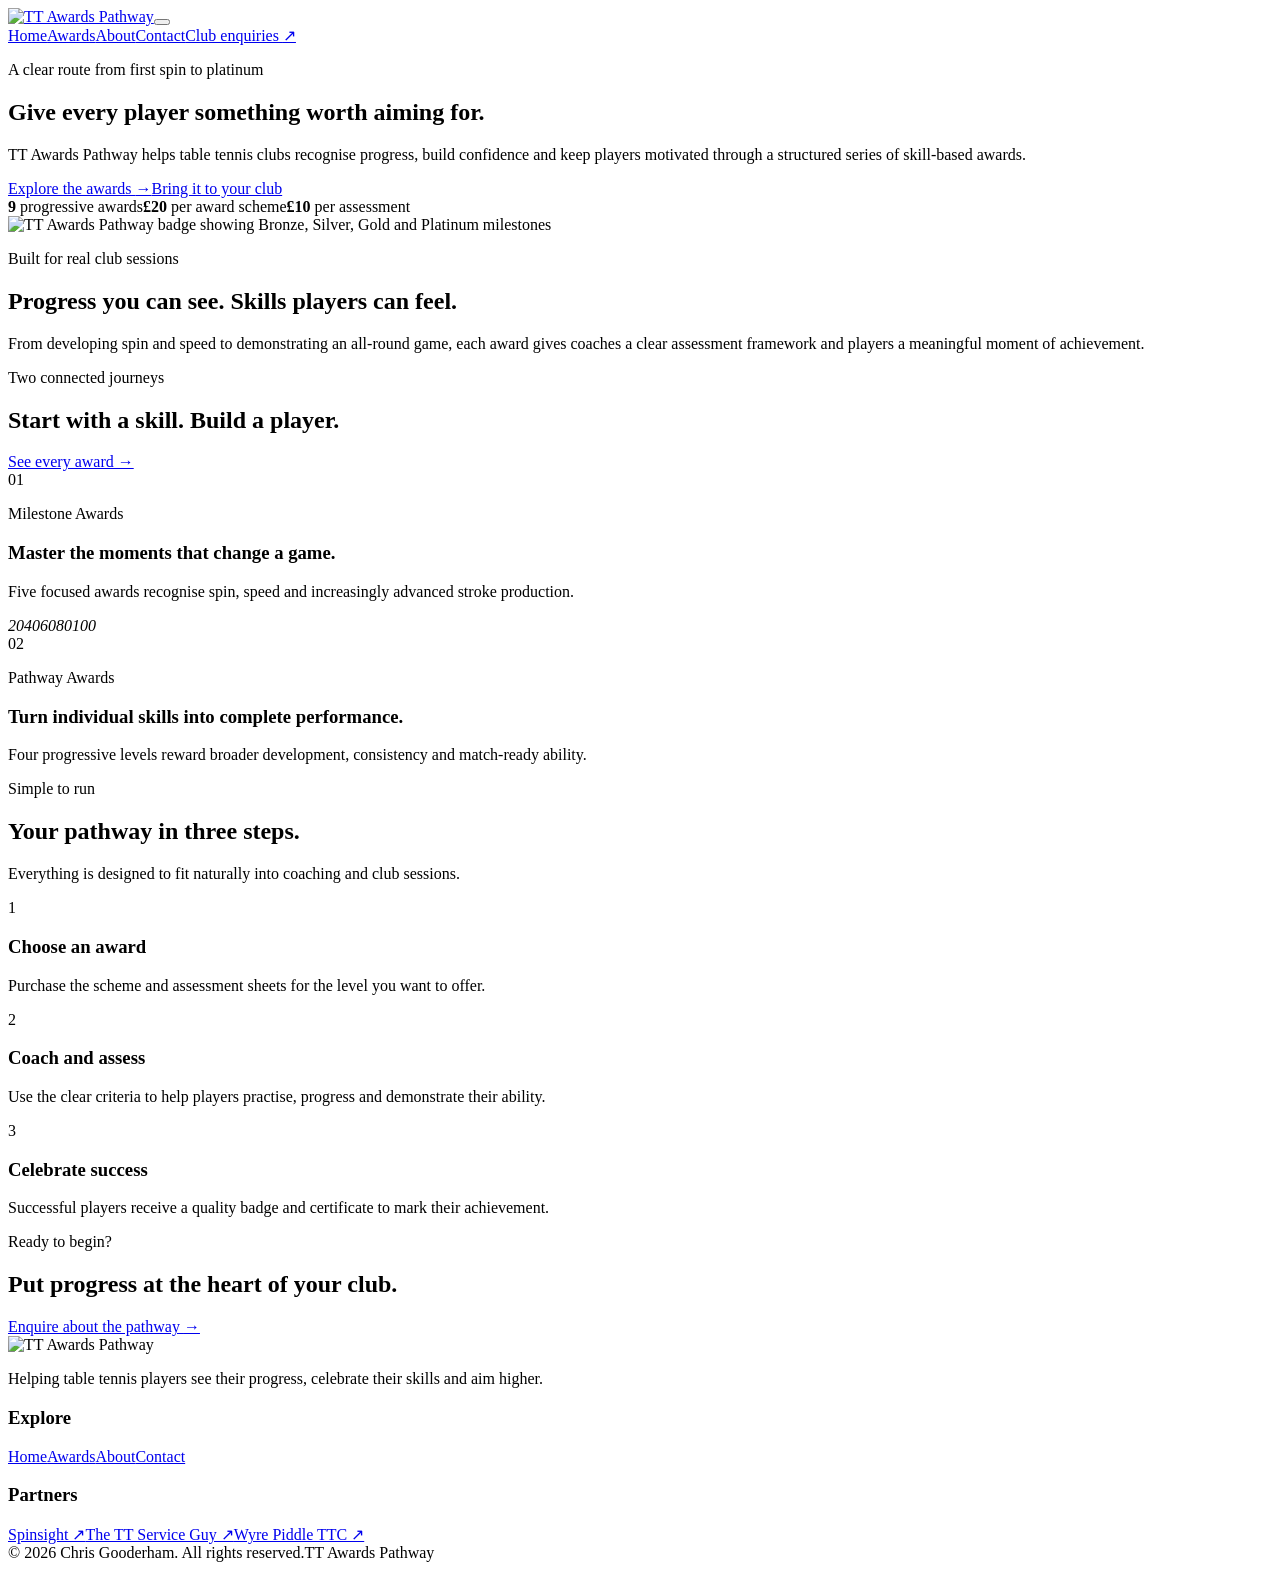
==== index.html @ 0a172ffd "Add index.html" ====
<!doctype html><html lang="en"><head><meta charset="utf-8"><meta name="viewport" content="width=device-width,initial-scale=1"><title>TT Awards Pathway | Progress worth celebrating</title><meta name="description" content="A structured table tennis awards pathway for clubs and players, from first spin to Platinum."><link rel="icon" href="assets/favicon.svg"><link rel="stylesheet" href="styles.css"></head><body><div class="site-shell"><header class="site-header"><div class="wrap header-inner"><a href="./" class="brand" aria-label="TT Awards Pathway home"><img src="assets/ttap-slim.webp" alt="TT Awards Pathway"></a><button class="menu-button" aria-expanded="false" aria-label="Toggle navigation"><span></span><span></span></button><nav class="nav" aria-label="Main navigation"><a class="active" href="./">Home</a><a class="" href="./awards/">Awards</a><a class="" href="./about/">About</a><a class="" href="./contact/">Contact</a><a class="nav-cta" href="./contact/">Club enquiries <span>↗</span></a></nav></div></header><main><section class="hero wrap"><div class="hero-copy"><p class="eyebrow">A clear route from first spin to platinum</p><h1>Give every player something worth aiming for.</h1><p class="lead">TT Awards Pathway helps table tennis clubs recognise progress, build confidence and keep players motivated through a structured series of skill-based awards.</p><div class="actions"><a class="button primary" href="./awards/">Explore the awards <span>→</span></a><a class="button secondary" href="./contact/">Bring it to your club</a></div><div class="trust-row"><span><b>9</b> progressive awards</span><span><b>£20</b> per award scheme</span><span><b>£10</b> per assessment</span></div></div><div class="hero-mark"><div class="orbit orbit-one"></div><div class="orbit orbit-two"></div><img src="assets/ttap-full.webp" alt="TT Awards Pathway badge showing Bronze, Silver, Gold and Platinum milestones"></div></section><section class="dark-band"><div class="wrap band-grid"><div><p class="eyebrow red">Built for real club sessions</p><h2>Progress you can see. Skills players can feel.</h2></div><p>From developing spin and speed to demonstrating an all-round game, each award gives coaches a clear assessment framework and players a meaningful moment of achievement.</p></div></section><section class="section wrap"><div class="section-heading"><div><p class="eyebrow">Two connected journeys</p><h2>Start with a skill. Build a player.</h2></div><a class="text-link" href="./awards/">See every award →</a></div><div class="journey-grid"><article class="journey-card milestone-card"><span class="card-number">01</span><div><p class="kicker">Milestone Awards</p><h3>Master the moments that change a game.</h3><p>Five focused awards recognise spin, speed and increasingly advanced stroke production.</p><div class="mini-path"><i>20</i><i>40</i><i>60</i><i>80</i><i>100</i></div></div></article><article class="journey-card pathway-card"><span class="card-number">02</span><div><p class="kicker">Pathway Awards</p><h3>Turn individual skills into complete performance.</h3><p>Four progressive levels reward broader development, consistency and match-ready ability.</p><div class="medal-row"><i class="bronze"></i><i class="silver"></i><i class="gold"></i><i class="platinum"></i></div></div></article></div></section><section class="section wrap process"><div class="process-intro"><p class="eyebrow">Simple to run</p><h2>Your pathway in three steps.</h2><p>Everything is designed to fit naturally into coaching and club sessions.</p></div><div class="steps"><article><span>1</span><h3>Choose an award</h3><p>Purchase the scheme and assessment sheets for the level you want to offer.</p></article><article><span>2</span><h3>Coach and assess</h3><p>Use the clear criteria to help players practise, progress and demonstrate their ability.</p></article><article><span>3</span><h3>Celebrate success</h3><p>Successful players receive a quality badge and certificate to mark their achievement.</p></article></div></section><section class="cta wrap"><div><p class="eyebrow red">Ready to begin?</p><h2>Put progress at the heart of your club.</h2></div><a class="button light" href="./contact/">Enquire about the pathway <span>→</span></a></section></main><footer><div class="wrap footer-grid"><div><img src="assets/ttap-slim-transparent.webp" alt="TT Awards Pathway"><p>Helping table tennis players see their progress, celebrate their skills and aim higher.</p></div><div><h3>Explore</h3><a href="./">Home</a><a href="./awards/">Awards</a><a href="./about/">About</a><a href="./contact/">Contact</a></div><div><h3>Partners</h3><a href="https://spinsight.com" target="_blank" rel="noreferrer">Spinsight ↗</a><a href="https://thettserviceguy.com" target="_blank" rel="noreferrer">The TT Service Guy ↗</a><a href="https://wyrepiddlettc.ttclubs.co.uk/" target="_blank" rel="noreferrer">Wyre Piddle TTC ↗</a></div></div><div class="wrap footer-bottom"><span>© 2026 Chris Gooderham. All rights reserved.</span><span>TT Awards Pathway</span></div></footer></div><script src="script.js"></script></body></html>
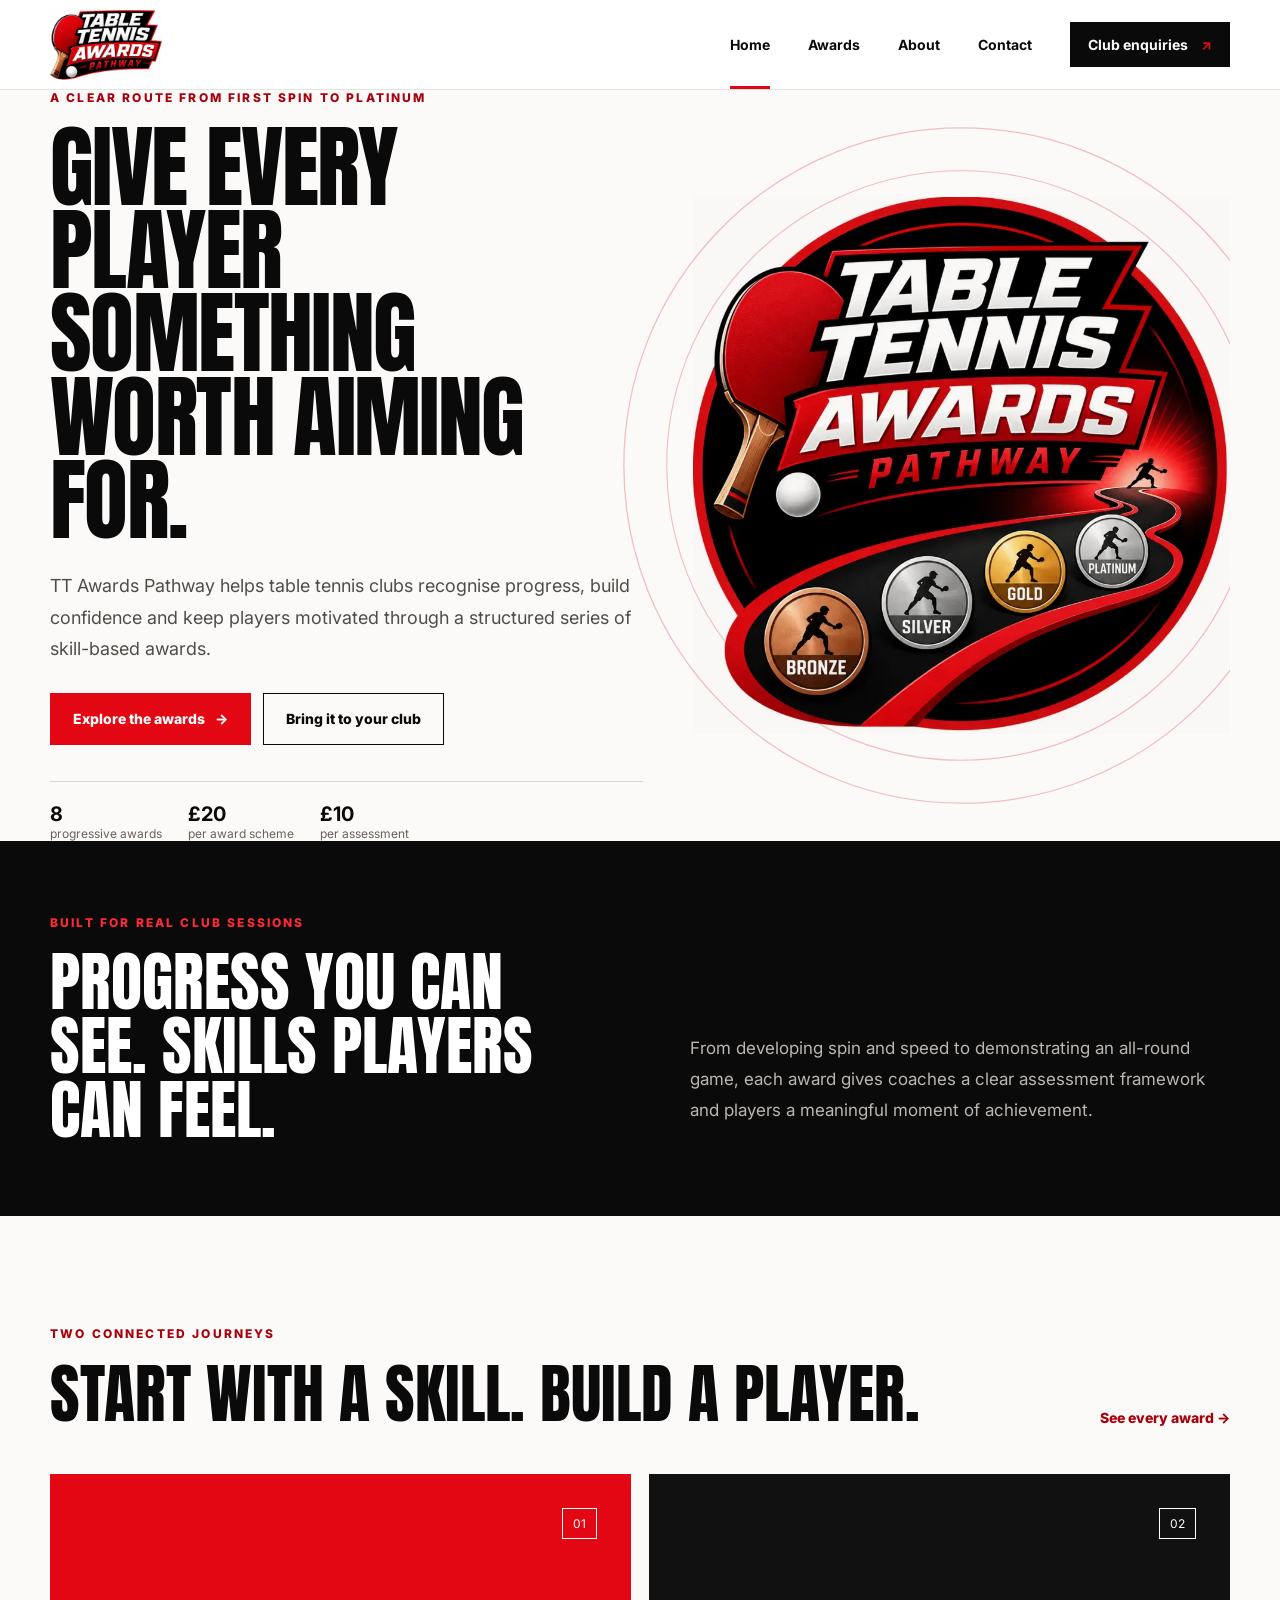
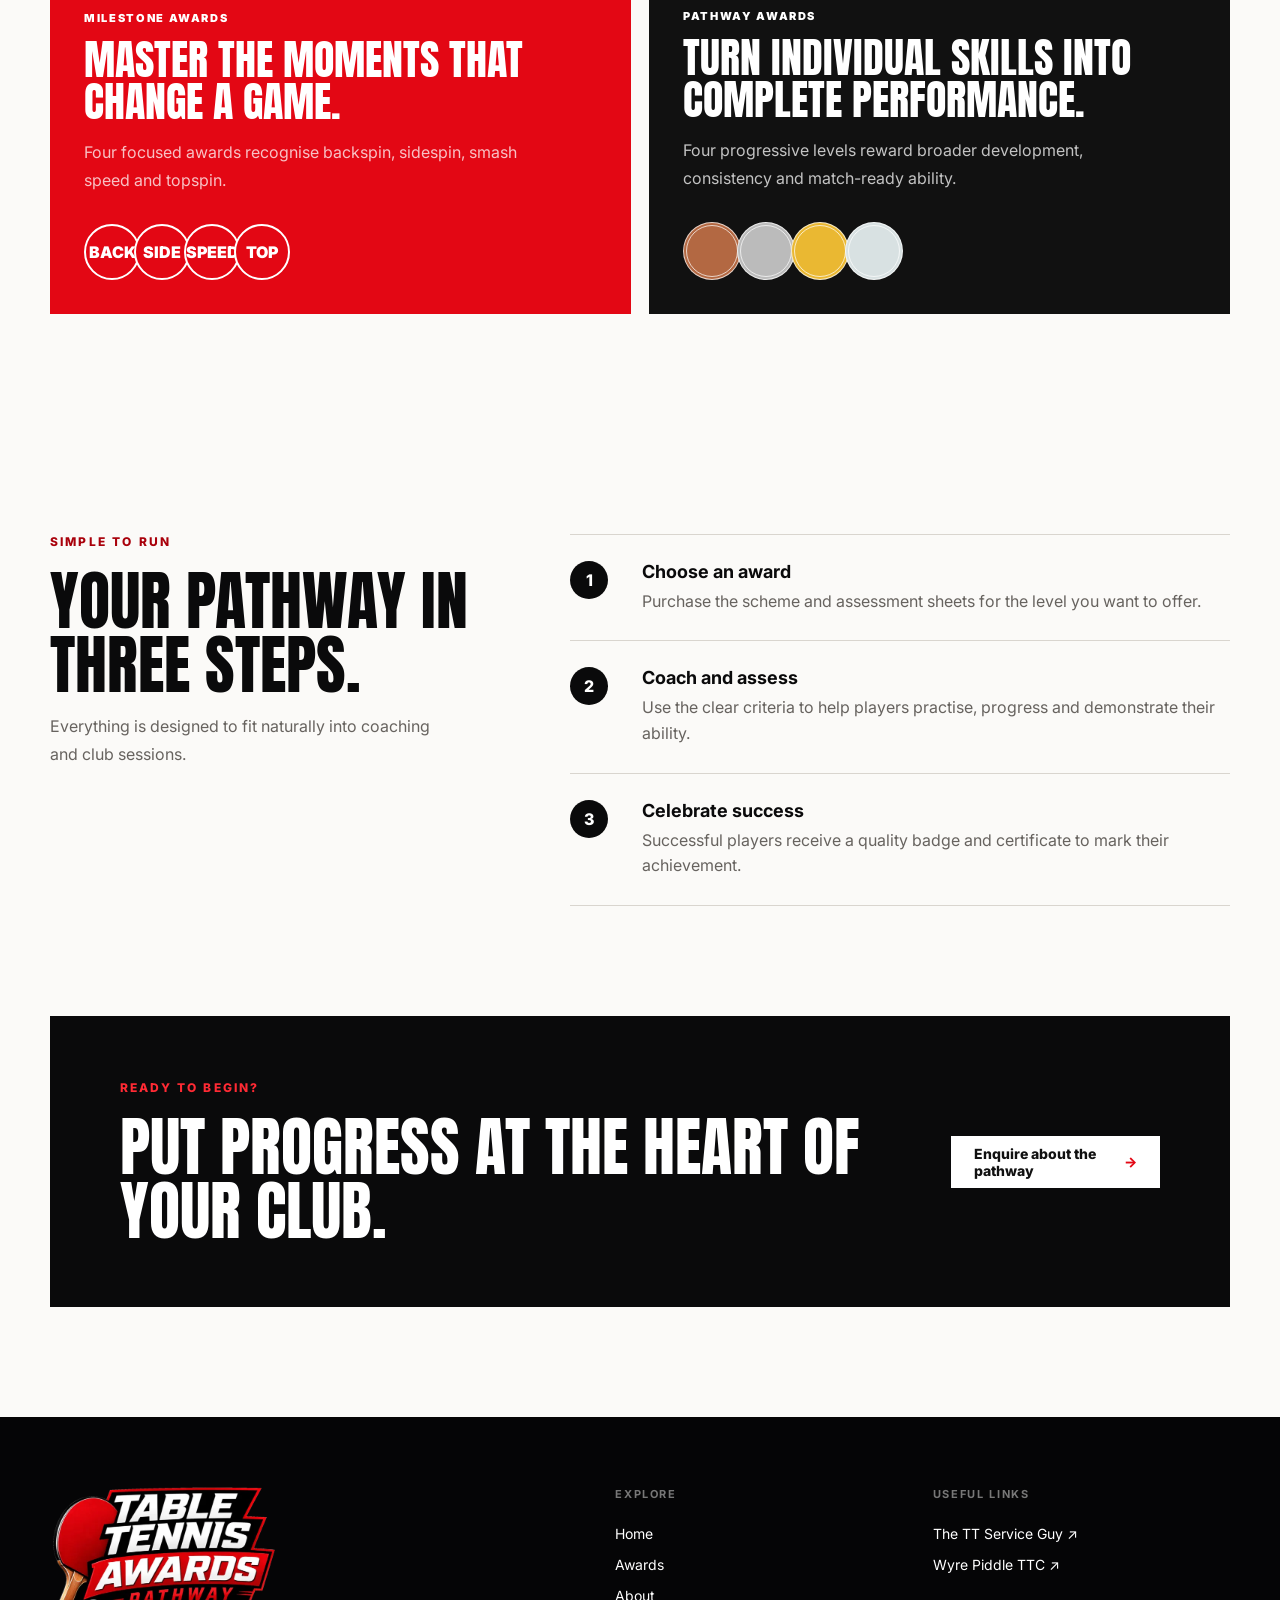
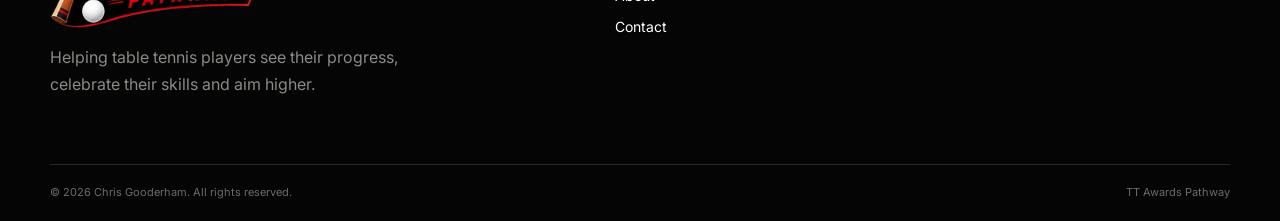
==== commit 6365b060: "Update pathway milestones and useful links" ====
--- a/index.html
+++ b/index.html
@@ -1 +1 @@
-<!doctype html><html lang="en"><head><meta charset="utf-8"><meta name="viewport" content="width=device-width,initial-scale=1"><title>TT Awards Pathway | Progress worth celebrating</title><meta name="description" content="A structured table tennis awards pathway for clubs and players, from first spin to Platinum."><link rel="icon" href="assets/favicon.svg"><link rel="stylesheet" href="styles.css"></head><body><div class="site-shell"><header class="site-header"><div class="wrap header-inner"><a href="./" class="brand" aria-label="TT Awards Pathway home"><img src="assets/ttap-slim.webp" alt="TT Awards Pathway"></a><button class="menu-button" aria-expanded="false" aria-label="Toggle navigation"><span></span><span></span></button><nav class="nav" aria-label="Main navigation"><a class="active" href="./">Home</a><a class="" href="./awards/">Awards</a><a class="" href="./about/">About</a><a class="" href="./contact/">Contact</a><a class="nav-cta" href="./contact/">Club enquiries <span>↗</span></a></nav></div></header><main><section class="hero wrap"><div class="hero-copy"><p class="eyebrow">A clear route from first spin to platinum</p><h1>Give every player something worth aiming for.</h1><p class="lead">TT Awards Pathway helps table tennis clubs recognise progress, build confidence and keep players motivated through a structured series of skill-based awards.</p><div class="actions"><a class="button primary" href="./awards/">Explore the awards <span>→</span></a><a class="button secondary" href="./contact/">Bring it to your club</a></div><div class="trust-row"><span><b>9</b> progressive awards</span><span><b>£20</b> per award scheme</span><span><b>£10</b> per assessment</span></div></div><div class="hero-mark"><div class="orbit orbit-one"></div><div class="orbit orbit-two"></div><img src="assets/ttap-full.webp" alt="TT Awards Pathway badge showing Bronze, Silver, Gold and Platinum milestones"></div></section><section class="dark-band"><div class="wrap band-grid"><div><p class="eyebrow red">Built for real club sessions</p><h2>Progress you can see. Skills players can feel.</h2></div><p>From developing spin and speed to demonstrating an all-round game, each award gives coaches a clear assessment framework and players a meaningful moment of achievement.</p></div></section><section class="section wrap"><div class="section-heading"><div><p class="eyebrow">Two connected journeys</p><h2>Start with a skill. Build a player.</h2></div><a class="text-link" href="./awards/">See every award →</a></div><div class="journey-grid"><article class="journey-card milestone-card"><span class="card-number">01</span><div><p class="kicker">Milestone Awards</p><h3>Master the moments that change a game.</h3><p>Five focused awards recognise spin, speed and increasingly advanced stroke production.</p><div class="mini-path"><i>20</i><i>40</i><i>60</i><i>80</i><i>100</i></div></div></article><article class="journey-card pathway-card"><span class="card-number">02</span><div><p class="kicker">Pathway Awards</p><h3>Turn individual skills into complete performance.</h3><p>Four progressive levels reward broader development, consistency and match-ready ability.</p><div class="medal-row"><i class="bronze"></i><i class="silver"></i><i class="gold"></i><i class="platinum"></i></div></div></article></div></section><section class="section wrap process"><div class="process-intro"><p class="eyebrow">Simple to run</p><h2>Your pathway in three steps.</h2><p>Everything is designed to fit naturally into coaching and club sessions.</p></div><div class="steps"><article><span>1</span><h3>Choose an award</h3><p>Purchase the scheme and assessment sheets for the level you want to offer.</p></article><article><span>2</span><h3>Coach and assess</h3><p>Use the clear criteria to help players practise, progress and demonstrate their ability.</p></article><article><span>3</span><h3>Celebrate success</h3><p>Successful players receive a quality badge and certificate to mark their achievement.</p></article></div></section><section class="cta wrap"><div><p class="eyebrow red">Ready to begin?</p><h2>Put progress at the heart of your club.</h2></div><a class="button light" href="./contact/">Enquire about the pathway <span>→</span></a></section></main><footer><div class="wrap footer-grid"><div><img src="assets/ttap-slim-transparent.webp" alt="TT Awards Pathway"><p>Helping table tennis players see their progress, celebrate their skills and aim higher.</p></div><div><h3>Explore</h3><a href="./">Home</a><a href="./awards/">Awards</a><a href="./about/">About</a><a href="./contact/">Contact</a></div><div><h3>Partners</h3><a href="https://spinsight.com" target="_blank" rel="noreferrer">Spinsight ↗</a><a href="https://thettserviceguy.com" target="_blank" rel="noreferrer">The TT Service Guy ↗</a><a href="https://wyrepiddlettc.ttclubs.co.uk/" target="_blank" rel="noreferrer">Wyre Piddle TTC ↗</a></div></div><div class="wrap footer-bottom"><span>© 2026 Chris Gooderham. All rights reserved.</span><span>TT Awards Pathway</span></div></footer></div><script src="script.js"></script></body></html>+<!doctype html><html lang="en"><head><meta charset="utf-8"><meta name="viewport" content="width=device-width,initial-scale=1"><title>TT Awards Pathway | Progress worth celebrating</title><meta name="description" content="A structured table tennis awards pathway for clubs and players, from first spin to Platinum."><link rel="icon" href="assets/favicon.svg"><link rel="stylesheet" href="styles.css"></head><body><div class="site-shell"><header class="site-header"><div class="wrap header-inner"><a href="./" class="brand" aria-label="TT Awards Pathway home"><img src="assets/ttap-slim.webp" alt="TT Awards Pathway"></a><button class="menu-button" aria-expanded="false" aria-label="Toggle navigation"><span></span><span></span></button><nav class="nav" aria-label="Main navigation"><a class="active" href="./">Home</a><a class="" href="./awards/">Awards</a><a class="" href="./about/">About</a><a class="" href="./contact/">Contact</a><a class="nav-cta" href="./contact/">Club enquiries <span>↗</span></a></nav></div></header><main><section class="hero wrap"><div class="hero-copy"><p class="eyebrow">A clear route from first spin to platinum</p><h1>Give every player something worth aiming for.</h1><p class="lead">TT Awards Pathway helps table tennis clubs recognise progress, build confidence and keep players motivated through a structured series of skill-based awards.</p><div class="actions"><a class="button primary" href="./awards/">Explore the awards <span>→</span></a><a class="button secondary" href="./contact/">Bring it to your club</a></div><div class="trust-row"><span><b>8</b> progressive awards</span><span><b>£20</b> per award scheme</span><span><b>£10</b> per assessment</span></div></div><div class="hero-mark"><div class="orbit orbit-one"></div><div class="orbit orbit-two"></div><img src="assets/ttap-full.webp" alt="TT Awards Pathway badge showing Bronze, Silver, Gold and Platinum milestones"></div></section><section class="dark-band"><div class="wrap band-grid"><div><p class="eyebrow red">Built for real club sessions</p><h2>Progress you can see. Skills players can feel.</h2></div><p>From developing spin and speed to demonstrating an all-round game, each award gives coaches a clear assessment framework and players a meaningful moment of achievement.</p></div></section><section class="section wrap"><div class="section-heading"><div><p class="eyebrow">Two connected journeys</p><h2>Start with a skill. Build a player.</h2></div><a class="text-link" href="./awards/">See every award →</a></div><div class="journey-grid"><article class="journey-card milestone-card"><span class="card-number">01</span><div><p class="kicker">Milestone Awards</p><h3>Master the moments that change a game.</h3><p>Four focused awards recognise backspin, sidespin, smash speed and topspin.</p><div class="mini-path"><i>BACK</i><i>SIDE</i><i>SPEED</i><i>TOP</i></div></div></article><article class="journey-card pathway-card"><span class="card-number">02</span><div><p class="kicker">Pathway Awards</p><h3>Turn individual skills into complete performance.</h3><p>Four progressive levels reward broader development, consistency and match-ready ability.</p><div class="medal-row"><i class="bronze"></i><i class="silver"></i><i class="gold"></i><i class="platinum"></i></div></div></article></div></section><section class="section wrap process"><div class="process-intro"><p class="eyebrow">Simple to run</p><h2>Your pathway in three steps.</h2><p>Everything is designed to fit naturally into coaching and club sessions.</p></div><div class="steps"><article><span>1</span><h3>Choose an award</h3><p>Purchase the scheme and assessment sheets for the level you want to offer.</p></article><article><span>2</span><h3>Coach and assess</h3><p>Use the clear criteria to help players practise, progress and demonstrate their ability.</p></article><article><span>3</span><h3>Celebrate success</h3><p>Successful players receive a quality badge and certificate to mark their achievement.</p></article></div></section><section class="cta wrap"><div><p class="eyebrow red">Ready to begin?</p><h2>Put progress at the heart of your club.</h2></div><a class="button light" href="./contact/">Enquire about the pathway <span>→</span></a></section></main><footer><div class="wrap footer-grid"><div><img src="assets/ttap-slim-transparent.webp" alt="TT Awards Pathway"><p>Helping table tennis players see their progress, celebrate their skills and aim higher.</p></div><div><h3>Explore</h3><a href="./">Home</a><a href="./awards/">Awards</a><a href="./about/">About</a><a href="./contact/">Contact</a></div><div><h3>Useful links</h3><a href="https://thettserviceguy.com" target="_blank" rel="noreferrer">The TT Service Guy ↗</a><a href="https://wyrepiddlettc.ttclubs.co.uk/" target="_blank" rel="noreferrer">Wyre Piddle TTC ↗</a></div></div><div class="wrap footer-bottom"><span>© 2026 Chris Gooderham. All rights reserved.</span><span>TT Awards Pathway</span></div></footer></div><script src="script.js"></script></body></html>
--- a/styles.css
+++ b/styles.css
@@ -0,0 +1,13 @@
+@import url('https://fonts.googleapis.com/css2?family=Anton&family=Inter:wght@400;700;800;900&display=swap');
+:root{--font-inter:'Inter';--font-display:'Anton'}
+:root{--red:#e30714;--deep-red:#a9000b;--ink:#0a0a0b;--soft:#f4f2ef;--line:#d9d5cf;--white:#fff;--muted:#67635f}
+*{box-sizing:border-box}html{scroll-behavior:smooth}body{margin:0;background:#fbfaf8;color:var(--ink);font-family:var(--font-inter),Arial,sans-serif}a{color:inherit;text-decoration:none}img{max-width:100%;display:block}.wrap{width:min(1180px,calc(100% - 48px));margin-inline:auto}.site-header{height:90px;background:#fff;border-bottom:1px solid #e7e3de;position:sticky;top:0;z-index:30}.header-inner{height:100%;display:flex;align-items:center;justify-content:space-between}.brand{width:200px}.nav{display:flex;align-items:center;height:100%;gap:38px;font-size:14px;font-weight:700}.nav>a:not(.nav-cta){height:100%;display:flex;align-items:center;position:relative}.nav>a:not(.nav-cta):after{content:"";height:3px;position:absolute;bottom:0;left:0;right:100%;background:var(--red);transition:.2s}.nav>a.active:after,.nav>a:hover:after{right:0}.nav-cta{background:var(--ink);color:#fff;padding:14px 18px}.nav-cta span,.button span{color:var(--red);margin-left:10px}.menu-button{display:none;background:none;border:0;width:36px}.hero{min-height:690px;display:grid;grid-template-columns:1.05fr .95fr;align-items:center;gap:50px;overflow:hidden}.eyebrow{text-transform:uppercase;font-size:12px;line-height:1.3;letter-spacing:.18em;font-weight:800;color:var(--deep-red);margin:0 0 20px}.eyebrow.red{color:#ff2a34}.hero h1,.page-hero h1,.contact-hero h1{font-family:var(--font-display),Impact,sans-serif;text-transform:uppercase;font-weight:400;font-size:clamp(64px,7vw,106px);line-height:.93;letter-spacing:-.018em;margin:0;max-width:760px}.lead{font-size:18px;line-height:1.75;color:#504d49;max-width:650px}.hero-copy>.lead{margin:28px 0}.actions{display:flex;gap:12px;flex-wrap:wrap}.button{display:inline-flex;justify-content:center;align-items:center;min-height:52px;padding:0 22px;font-weight:800;font-size:14px;border:1px solid var(--ink);cursor:pointer}.button.primary{background:var(--red);border-color:var(--red);color:#fff}.button.primary span{color:#fff}.button.secondary{background:transparent}.button.light{background:#fff;color:#111;border-color:#fff}.trust-row{display:flex;gap:26px;margin-top:36px;border-top:1px solid var(--line);padding-top:20px;font-size:12px;color:var(--muted)}.trust-row b{display:block;font-size:20px;color:var(--ink)}.hero-mark{position:relative}.hero-mark img{position:relative;width:100%;filter:drop-shadow(0 30px 40px rgba(0,0,0,.18));z-index:2}.orbit{position:absolute;border:1px solid rgba(227,7,20,.25);border-radius:50%;inset:0}.orbit-one{transform:scale(1.1)}.orbit-two{transform:scale(1.26)}.dark-band{background:var(--ink);color:#fff;padding:74px 0}.band-grid{display:grid;grid-template-columns:1fr 1fr;align-items:end;gap:100px}.band-grid h2,.section h2,.award-intro h2,.story h2,.values h2,.partners h2,.pricing h2,.cta h2{font-family:var(--font-display),Impact,sans-serif;text-transform:uppercase;font-weight:400;font-size:clamp(42px,5vw,70px);line-height:1;margin:0}.band-grid>p{color:#bbb6b0;line-height:1.8;font-size:17px}.section{padding:110px 0}.section-heading{display:flex;align-items:end;justify-content:space-between;margin-bottom:48px}.text-link{font-weight:800;font-size:14px;color:var(--deep-red)}.journey-grid{display:grid;grid-template-columns:1fr 1fr;gap:18px}.journey-card{min-height:440px;padding:34px;display:flex;flex-direction:column;justify-content:space-between;overflow:hidden}.milestone-card{background:var(--red);color:#fff}.pathway-card{background:#111;color:#fff}.card-number{align-self:flex-end;border:1px solid currentColor;padding:7px 10px;font-size:12px}.kicker{text-transform:uppercase;letter-spacing:.15em;font-size:11px;font-weight:900;margin:0 0 14px}.journey-card h3{font-family:var(--font-display);text-transform:uppercase;font-size:42px;line-height:1;margin:0 0 15px;max-width:480px;font-weight:400}.journey-card p:not(.kicker){color:rgba(255,255,255,.75);line-height:1.7;max-width:480px}.mini-path{display:flex;align-items:center;margin-top:30px}.mini-path i{font-style:normal;border:2px solid #fff;border-radius:50%;width:56px;height:56px;display:grid;place-items:center;font-weight:900;margin-right:-6px;background:var(--red)}.medal-row{display:flex;margin-top:30px;align-items:center}.medal-row i{width:58px;height:58px;border-radius:50%;border:4px double rgba(255,255,255,.7);margin-right:-4px}.bronze{background:#b36842}.silver{background:#bbb}.gold{background:#eab832}.platinum{background:#d8e1e2}.process{display:grid;grid-template-columns:.8fr 1.2fr;gap:80px}.process-intro>p:last-child{line-height:1.7;color:var(--muted);max-width:380px}.steps{border-top:1px solid var(--line)}.steps article{display:grid;grid-template-columns:52px 1fr;column-gap:20px;border-bottom:1px solid var(--line);padding:26px 0}.steps span{grid-row:1/3;width:38px;height:38px;border-radius:50%;background:var(--ink);color:#fff;display:grid;place-items:center;font-weight:800}.steps h3,.steps p{margin:0}.steps h3{font-size:18px}.steps p{color:var(--muted);line-height:1.6;margin-top:7px}.cta{background:var(--ink);color:#fff;margin-bottom:110px;padding:64px 70px;display:flex;align-items:center;justify-content:space-between;gap:30px}footer{background:#050506;color:#fff;padding:70px 0 22px}.footer-grid{display:grid;grid-template-columns:2fr 1fr 1.2fr;gap:70px}.footer-grid>div:first-child img{width:225px;filter:brightness(0) invert(1)}.footer-grid p{color:#8d8985;line-height:1.7;max-width:380px}.footer-grid h3{font-size:11px;letter-spacing:.15em;text-transform:uppercase;color:#777;margin:0 0 24px}.footer-grid a{display:block;font-size:14px;margin:0 0 14px}.footer-bottom{border-top:1px solid #292929;margin-top:50px;padding-top:20px;display:flex;justify-content:space-between;color:#6e6b68;font-size:11px}
+.page-hero{min-height:520px;padding:90px 0;display:grid;grid-template-columns:1.25fr .55fr;gap:70px;align-items:center}.page-hero img{width:100%;filter:drop-shadow(0 25px 30px rgba(0,0,0,.18))}.award-section{padding:100px 0}.award-intro{display:grid;grid-template-columns:70px 1fr 1fr;gap:30px;align-items:start;margin-bottom:60px}.award-intro>span{width:48px;height:48px;border:1px solid var(--line);display:grid;place-items:center;font-weight:900}.award-intro>p{color:var(--muted);line-height:1.7;margin:30px 0 0}.milestone-list{border-top:1px solid var(--line)}.award-row{display:grid;grid-template-columns:190px 1fr;gap:50px;padding:38px 0;border-bottom:1px solid var(--line);align-items:center}.award-token{width:140px;height:140px;border-radius:50%;display:grid;place-items:center;align-content:center;border:7px double rgba(255,255,255,.8);box-shadow:0 12px 22px rgba(0,0,0,.16);text-transform:uppercase}.award-token b{font-family:var(--font-display);font-size:54px;line-height:1}.award-token small{font-size:11px;letter-spacing:.15em;font-weight:900}.award-row.white .award-token{background:#f7f7f5;color:#111;border-color:#ddd}.award-row.purple .award-token{background:#591d7d;color:#fff}.award-row.red .award-token{background:#d71620;color:#fff}.award-row.black .award-token{background:#111;color:#fff}.award-row.gold .award-token{background:#d6a82d;color:#111}.award-row h3{font-family:var(--font-display);font-size:44px;text-transform:uppercase;line-height:1;margin:0 0 10px;font-weight:400}.award-row strong{font-size:12px;text-transform:uppercase;letter-spacing:.12em;color:var(--deep-red)}.award-row div>p:last-child{line-height:1.7;color:var(--muted);max-width:730px}.pathway-bg{background:#0a0a0b;color:#fff}.light-copy>span{border-color:#444}.light-copy>p{color:#aaa}.pathway-grid{display:grid;grid-template-columns:repeat(4,1fr);gap:18px}.pathway-grid article{border-top:1px solid #484848;padding-top:24px}.pathway-medal{width:100px;height:100px;border-radius:50%;display:grid;place-items:center;border:8px double rgba(255,255,255,.65);margin-bottom:30px;box-shadow:0 10px 24px #000}.pathway-medal span{font-family:var(--font-display);font-size:34px}.pathway-grid h3{font-family:var(--font-display);font-weight:400;text-transform:uppercase;font-size:34px;margin:0}.pathway-grid article>p:last-child{color:#aaa;line-height:1.7;font-size:14px}.pricing{padding:110px 0;display:grid;grid-template-columns:1fr 400px;gap:100px;align-items:center}.pricing>div:first-child>p:last-child{line-height:1.8;color:var(--muted);font-size:17px}.price-card{background:#fff;border-top:5px solid var(--red);box-shadow:0 16px 40px rgba(0,0,0,.09);padding:35px;display:grid}.price-card span{text-transform:uppercase;letter-spacing:.12em;font-size:11px;font-weight:800}.price-card strong{font-family:var(--font-display);font-size:68px;line-height:1.2}.price-card small{color:var(--muted)}.price-card hr{width:100%;border:0;border-top:1px solid var(--line);margin:24px 0}.price-card .button{margin-top:28px}
+.about-hero{grid-template-columns:1.3fr .7fr}.quote-card{background:var(--red);color:#fff;padding:40px;min-height:270px;display:flex;flex-direction:column;justify-content:space-between}.quote-card span{font-family:serif;font-size:90px;line-height:.5}.quote-card p{font-family:var(--font-display);text-transform:uppercase;font-size:30px;line-height:1.15;margin:0}.story{display:grid;grid-template-columns:.8fr 1.2fr;gap:100px;padding:110px 0}.story-mark{display:flex;align-items:center;background:#111;padding:45px}.story-mark img{filter:drop-shadow(0 20px 20px #000)}.story>div:last-child>p:not(.eyebrow){font-size:17px;line-height:1.85;color:#57534f}.values{background:#eeeae5;padding:100px 0}.values-grid{display:grid;grid-template-columns:repeat(3,1fr);border-top:1px solid #c9c3bc}.values-grid article{padding:35px 30px 0 0}.values-grid span{font-weight:900;color:var(--deep-red);font-size:12px}.values-grid h3{font-family:var(--font-display);text-transform:uppercase;font-size:32px;margin:20px 0 8px}.values-grid p{color:var(--muted);line-height:1.7}.partners{display:grid;grid-template-columns:.65fr 1.35fr;gap:90px;padding:110px 0}.partner-links{border-top:1px solid var(--line)}.partner-links a{display:grid;grid-template-columns:48px 1fr auto;align-items:center;padding:25px 0;border-bottom:1px solid var(--line)}.partner-links span{font-size:11px;color:var(--deep-red);font-weight:900}.partner-links b{font-size:18px}.partner-links i{font-style:normal;font-size:12px;color:var(--muted)}.copyright{border:1px solid var(--line);border-left:5px solid var(--red);padding:35px;margin-bottom:110px}.copyright b{text-transform:uppercase;letter-spacing:.15em;font-size:11px}.copyright p{color:var(--muted);line-height:1.7}
+.contact-hero{padding:90px 0 70px;display:grid;grid-template-columns:.8fr 1.2fr;gap:100px;align-items:start}.contact-hero>div:first-child{padding-top:30px}.contact-hero h1{font-size:clamp(60px,6.5vw,94px)}.contact-detail{border-top:1px solid var(--line);padding:16px 0;display:grid;grid-template-columns:150px 1fr;font-size:14px}.contact-detail span{color:var(--muted);font-size:11px;text-transform:uppercase;letter-spacing:.1em;font-weight:800}.contact-detail p{margin:0;font-weight:700}.contact-form{background:#fff;padding:42px;box-shadow:0 18px 45px rgba(0,0,0,.09);border-top:5px solid var(--red)}.form-heading{display:flex;justify-content:space-between;margin-bottom:28px}.form-heading span{font-family:var(--font-display);text-transform:uppercase;font-size:30px}.form-heading b{font-size:10px;color:var(--muted)}.contact-form label{display:grid;gap:8px;font-size:12px;font-weight:800;margin-bottom:20px}.contact-form input,.contact-form select,.contact-form textarea{font:inherit;font-size:14px;font-weight:400;border:1px solid #d4d0cb;background:#fbfaf8;padding:14px;outline:none}.contact-form input:focus,.contact-form select:focus,.contact-form textarea:focus{border-color:var(--red);box-shadow:0 0 0 2px rgba(227,7,20,.1)}.contact-form .consent{display:flex;grid-template-columns:auto 1fr;align-items:start;font-weight:400;color:var(--muted);line-height:1.5}.consent input{width:17px;height:17px;margin:1px 0 0}.contact-form button{width:100%;border:0}.contact-form button:disabled{opacity:.65;cursor:wait}.contact-form .form-honeypot{display:none!important}.form-status{font-size:12px;color:var(--deep-red);margin:10px 0 0}.contact-note{padding:0 0 100px}.contact-note p{margin-left:auto;width:calc(60% - 40px);color:var(--muted);line-height:1.7}
+@media(max-width:900px){.site-header{height:76px}.brand{width:170px}.menu-button{display:grid;gap:6px}.menu-button span{height:2px;background:#111;width:28px}.nav{display:none;position:absolute;top:76px;left:0;right:0;height:auto;padding:25px;background:#fff;box-shadow:0 15px 20px rgba(0,0,0,.12);align-items:stretch;gap:0}.nav.open{display:grid}.nav>a:not(.nav-cta){height:auto;padding:14px 0}.nav-cta{text-align:center;margin-top:10px}.hero,.page-hero,.contact-hero,.story,.pricing,.process,.partners{grid-template-columns:1fr}.hero{padding:70px 0}.hero-mark{max-width:570px;margin:auto}.band-grid{grid-template-columns:1fr;gap:20px}.journey-grid{grid-template-columns:1fr}.pathway-grid{grid-template-columns:1fr 1fr;row-gap:50px}.award-intro{grid-template-columns:60px 1fr}.award-intro>p{grid-column:2}.pricing{gap:50px}.contact-hero{gap:50px}.contact-note p{width:100%}}
+@media(max-width:600px){.wrap{width:min(100% - 30px,1180px)}.hero h1,.page-hero h1,.contact-hero h1{font-size:54px}.hero{gap:40px}.trust-row{display:grid;grid-template-columns:1fr 1fr}.dark-band,.section,.award-section,.story,.values,.partners,.pricing{padding:72px 0}.section-heading{align-items:start;gap:25px;flex-direction:column}.journey-card{min-height:390px;padding:25px}.journey-card h3{font-size:34px}.mini-path i{width:48px;height:48px}.process{gap:40px}.cta{padding:42px 28px;flex-direction:column;align-items:flex-start;margin-bottom:72px}.footer-grid{grid-template-columns:1fr;gap:35px}.footer-bottom{display:grid;gap:8px}.page-hero{padding:65px 0;gap:35px}.page-hero img{width:75%;margin:auto}.award-intro{display:block}.award-intro>span{margin-bottom:30px}.award-row{grid-template-columns:1fr;gap:25px}.award-token{width:120px;height:120px}.pathway-grid{grid-template-columns:1fr}.values-grid{grid-template-columns:1fr}.partner-links a{grid-template-columns:35px 1fr}.partner-links i{grid-column:2;margin-top:7px}.contact-form{padding:28px 20px}.form-heading{display:grid;gap:7px}.contact-detail{grid-template-columns:1fr;gap:6px}}
+.hero-mark img{mix-blend-mode:multiply;filter:none}
+.awards-hero img{mix-blend-mode:multiply;filter:none}
+.footer-grid>div:first-child img{filter:none}
+.brand{height:76px;display:flex;align-items:center}.brand img{max-height:70px;width:auto;object-fit:contain}@media(max-width:900px){.brand{height:68px}.brand img{max-height:62px}}
